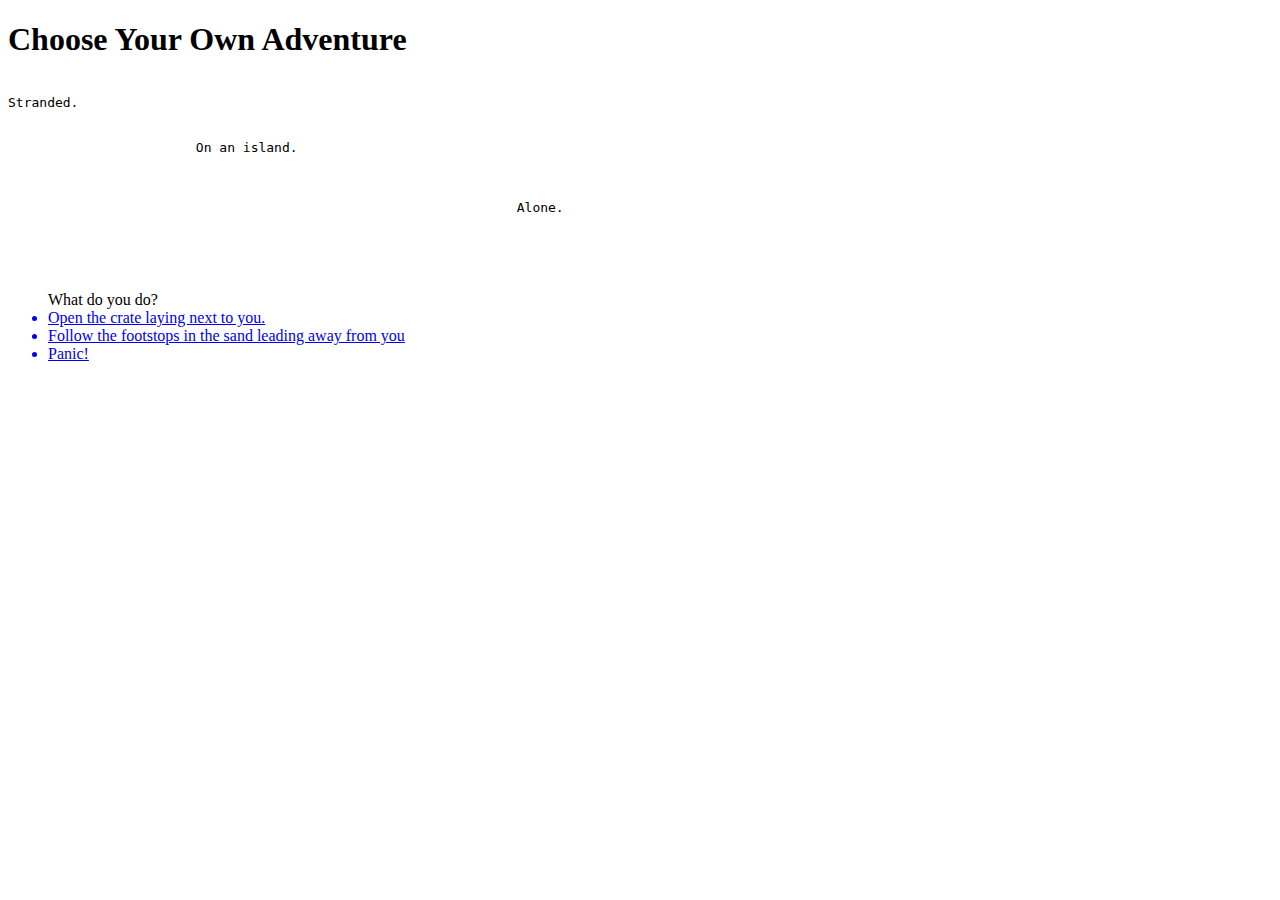
==== index.html @ 66d12671 "Added html files to cloned repository" ====
<!DOCTYPE html>
<html>
    <head>
        <meta charset="utf-8">
        <meta http-equiv="X-UA-Compatible" content="IE=edge">
        <title>Create your own adventure homepage</title>
        <meta name="description" content="basic html file">  
    </head>
    <body>
        <h1>
            Choose Your Own Adventure
        </h1>
        <pre>
       
Stranded. 
       
       
                        On an island.
                        
                        
                        
                                                                 Alone.
                                                                    
                                                                    
                                                  
                                                        
</pre>

        <ul>What do you do? 
            <a href="crate.html"> <li>Open the crate laying next to you.</li></a>
            <a href="cave.html"><li>Follow the footstops in the sand leading away from you</li></a>
            <a href="panic.html"><li>Panic!</li></a>
        </ul>
            
       
    </body>
</html>
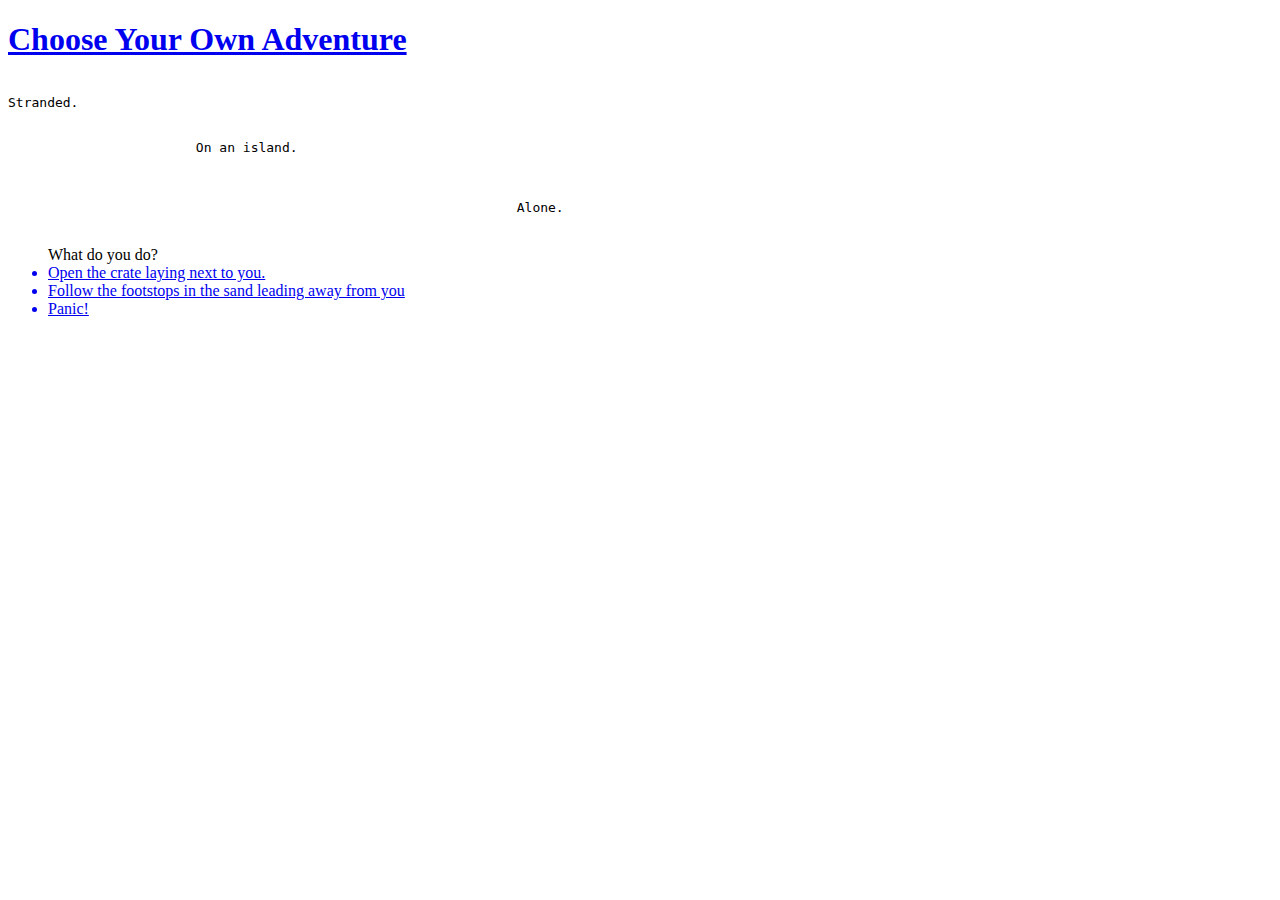
==== commit b51a3964: "Deleted footerers" ====
--- a/index.html
+++ b/index.html
@@ -7,9 +7,12 @@
         <meta name="description" content="basic html file">  
     </head>
     <body>
+        <a href="index.html">
         <h1>
             Choose Your Own Adventure
         </h1>
+        </a>
+      
         <pre>
        
 Stranded. 
@@ -20,9 +23,6 @@
                         
                         
                                                                  Alone.
-                                                                    
-                                                                    
-                                                  
                                                         
 </pre>
 
